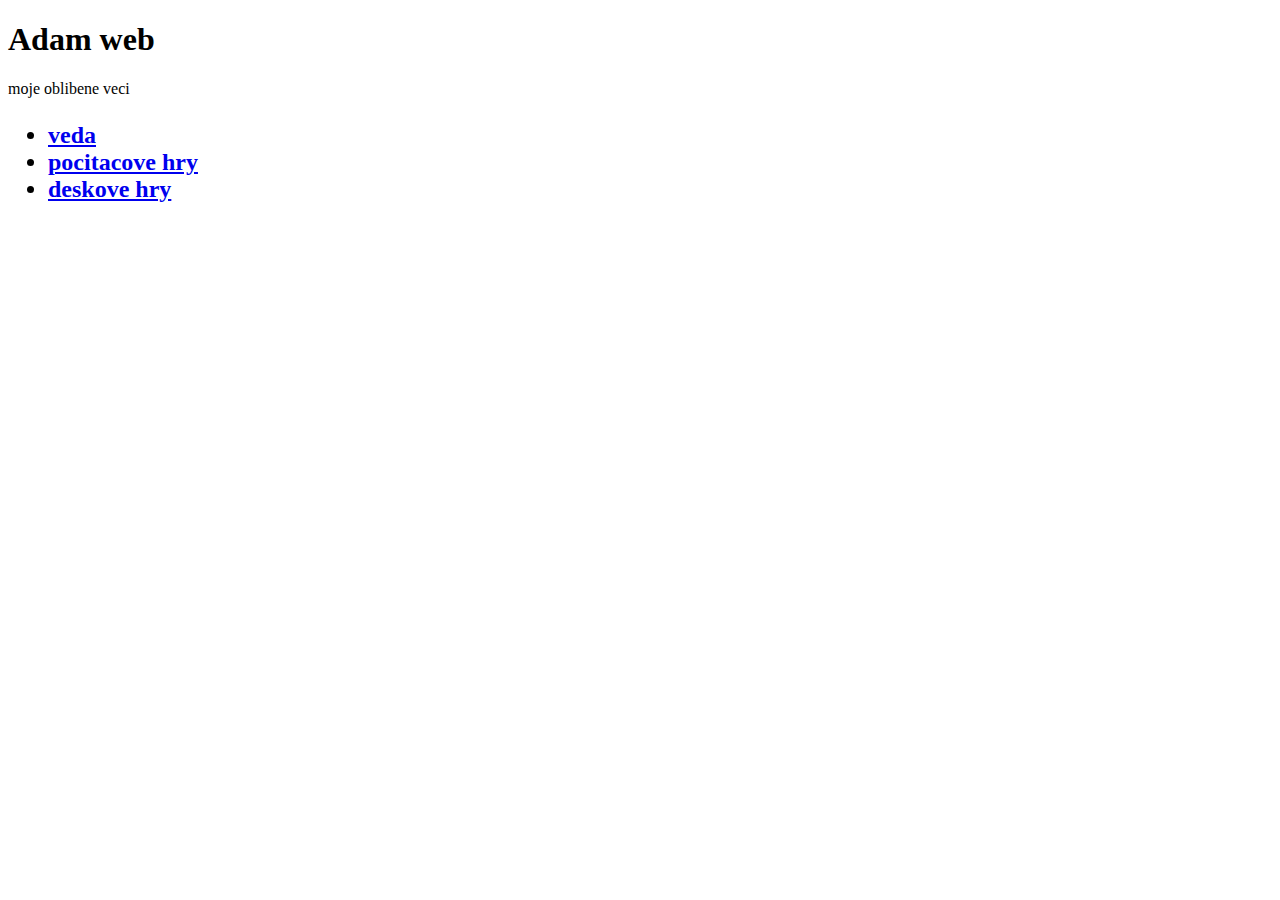
==== index.html @ b66d0cdc "initial commit" ====
<!DOCTYPE html>
<html>

<head>
    <title>muj prvni web + neco</title>





</head>

<body>
<div id="uvod">
    <h1>Adam web</h1>
    <p>moje oblibene veci</p>
</div>
    <h2>
        <ul>
            <li><a href="veda.html">veda</a></li>
            <li><a href="pc-hry.html">pocitacove hry</a></li>
            <li><a href="desko-hry.html">deskove hry</a></li>
        </ul>
    </h2>



</body>

</html>
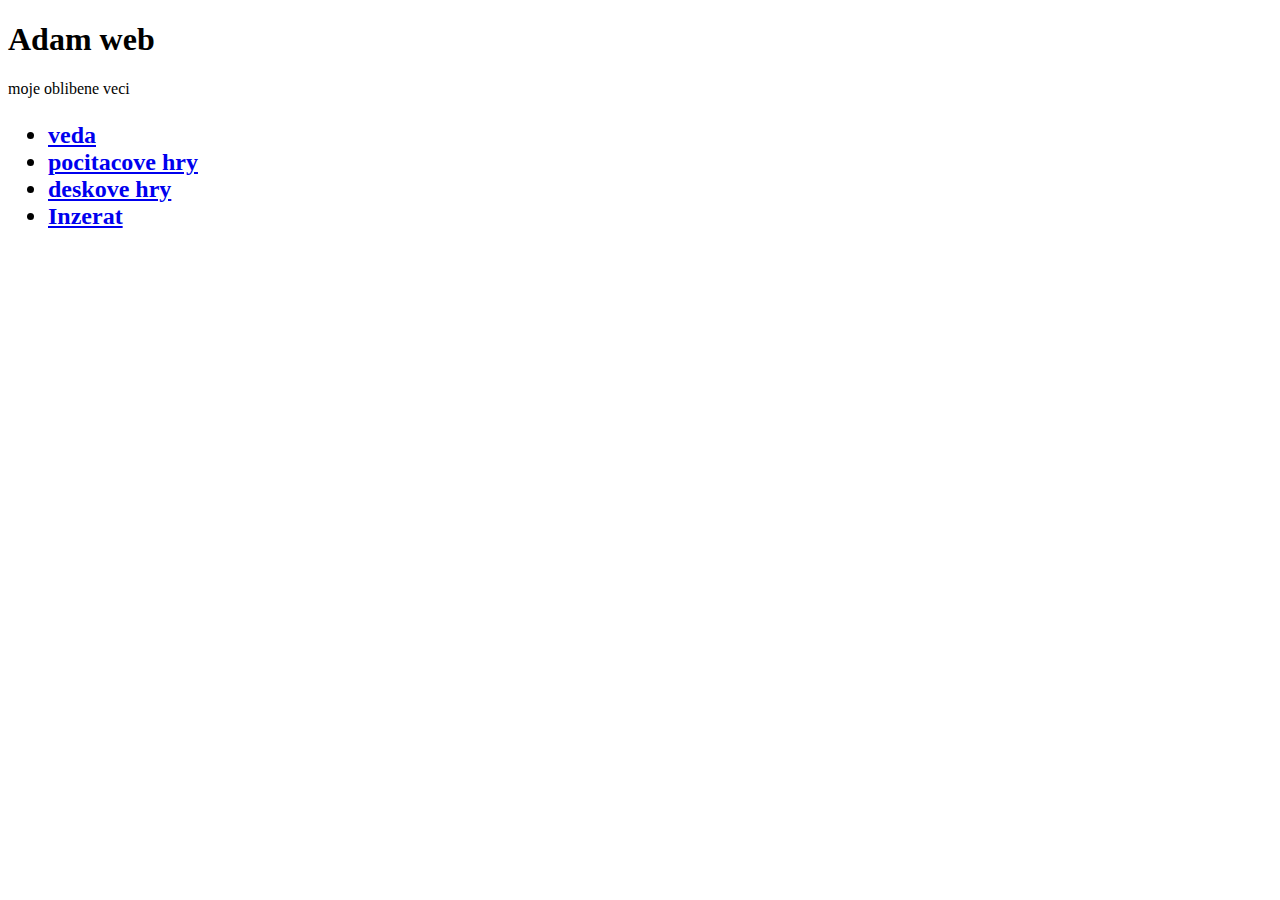
==== commit 1eff30b4: "inzerat" ====
--- a/index.html
+++ b/index.html
@@ -20,6 +20,7 @@
             <li><a href="veda.html">veda</a></li>
             <li><a href="pc-hry.html">pocitacove hry</a></li>
             <li><a href="desko-hry.html">deskove hry</a></li>
+            <li><a href="http://www.sbazar.cz/mariezach/detail/205117356-nanoleaf-hexagons-9-ks-starter-kit" target="_blank">Inzerat</a></li>
         </ul>
     </h2>
 
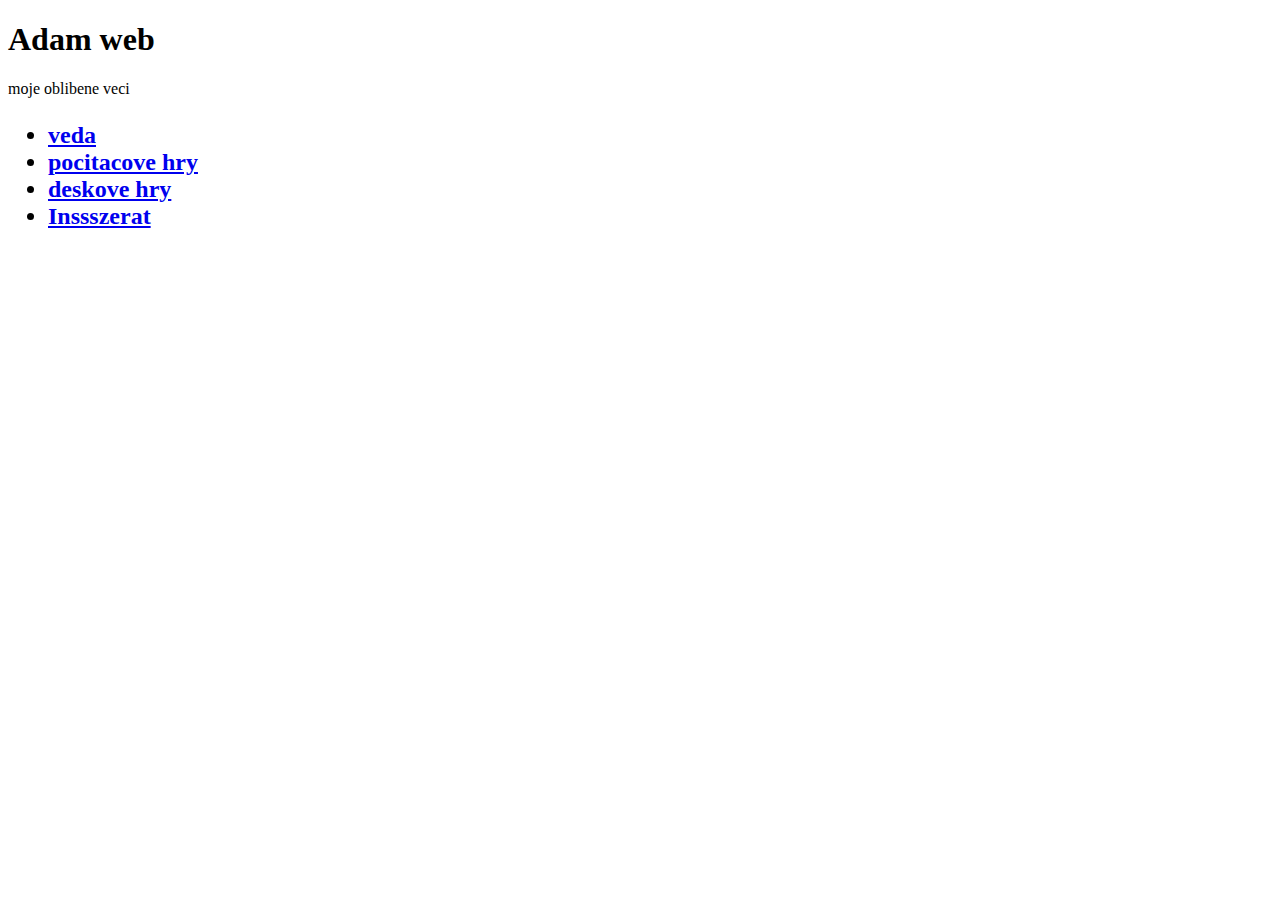
==== commit 0a54baec: "xcvxcv" ====
--- a/index.html
+++ b/index.html
@@ -20,7 +20,7 @@
             <li><a href="veda.html">veda</a></li>
             <li><a href="pc-hry.html">pocitacove hry</a></li>
             <li><a href="desko-hry.html">deskove hry</a></li>
-            <li><a href="http://www.sbazar.cz/mariezach/detail/205117356-nanoleaf-hexagons-9-ks-starter-kit" target="_blank">Inzerat</a></li>
+            <li><a href="http://www.sbazar.cz/mariezach/detail/205117356-nanoleaf-hexagons-9-ks-starter-kit" target="_blank">Inssszerat</a></li>
         </ul>
     </h2>
 
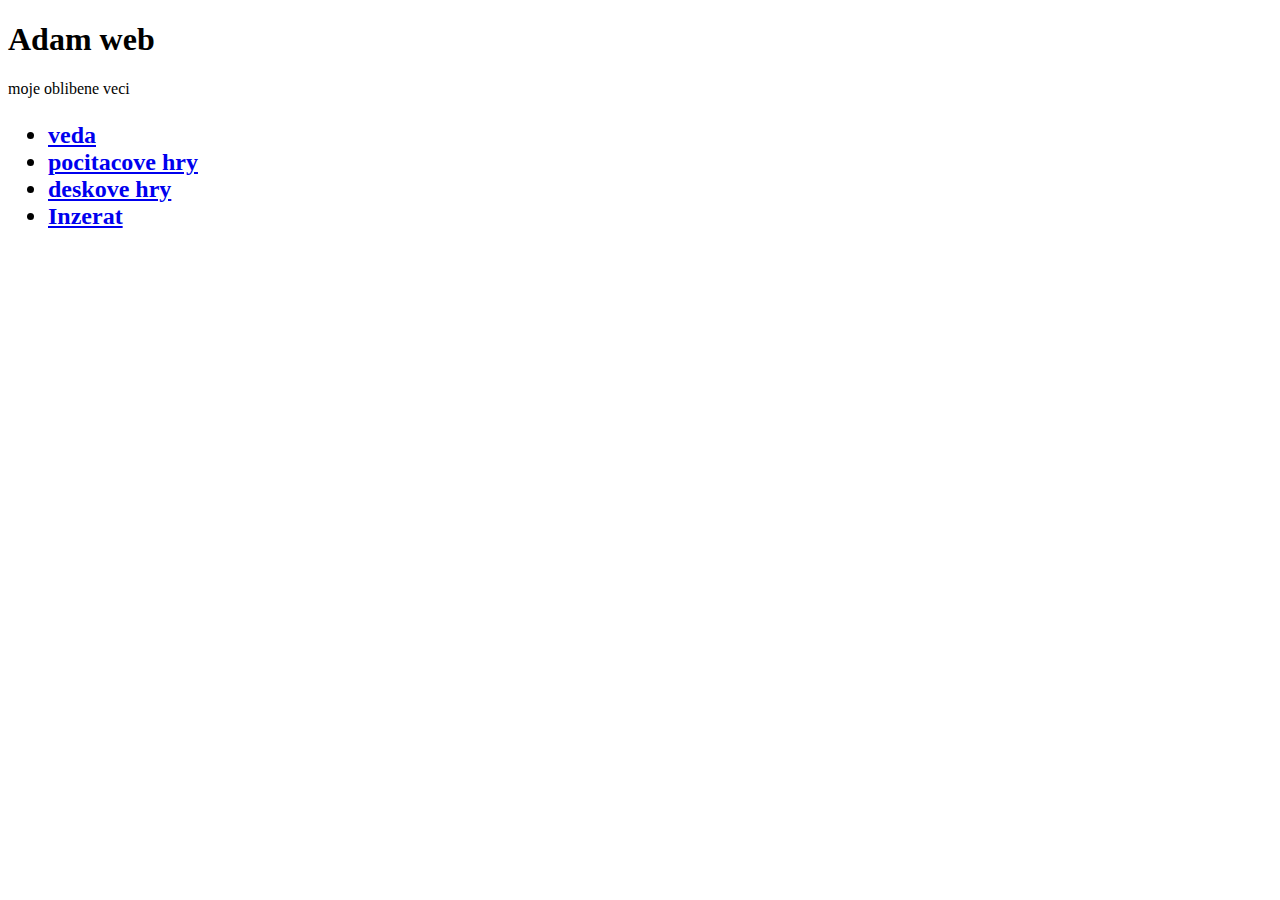
==== commit cf2e56d1: "opraveno" ====
--- a/index.html
+++ b/index.html
@@ -20,7 +20,7 @@
             <li><a href="veda.html">veda</a></li>
             <li><a href="pc-hry.html">pocitacove hry</a></li>
             <li><a href="desko-hry.html">deskove hry</a></li>
-            <li><a href="http://www.sbazar.cz/mariezach/detail/205117356-nanoleaf-hexagons-9-ks-starter-kit" target="_blank">Inssszerat</a></li>
+            <li><a href="http://www.sbazar.cz/mariezach/detail/205117356-nanoleaf-hexagons-9-ks-starter-kit" target="_blank">Inzerat</a></li>
         </ul>
     </h2>
 
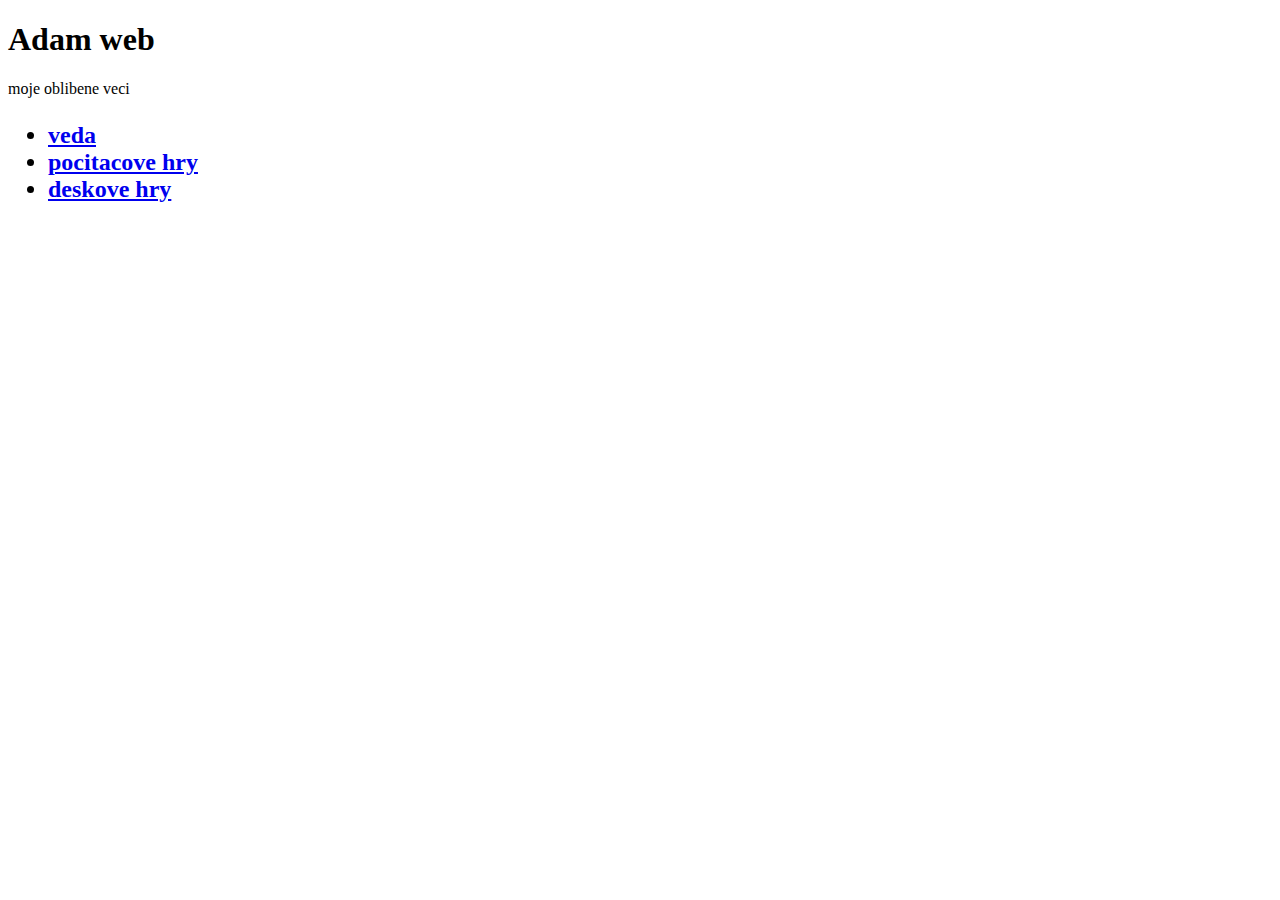
==== commit 28b8fa18: "-inzerat" ====
--- a/index.html
+++ b/index.html
@@ -20,7 +20,7 @@
             <li><a href="veda.html">veda</a></li>
             <li><a href="pc-hry.html">pocitacove hry</a></li>
             <li><a href="desko-hry.html">deskove hry</a></li>
-            <li><a href="http://www.sbazar.cz/mariezach/detail/205117356-nanoleaf-hexagons-9-ks-starter-kit" target="_blank">Inzerat</a></li>
+            
         </ul>
     </h2>
 
